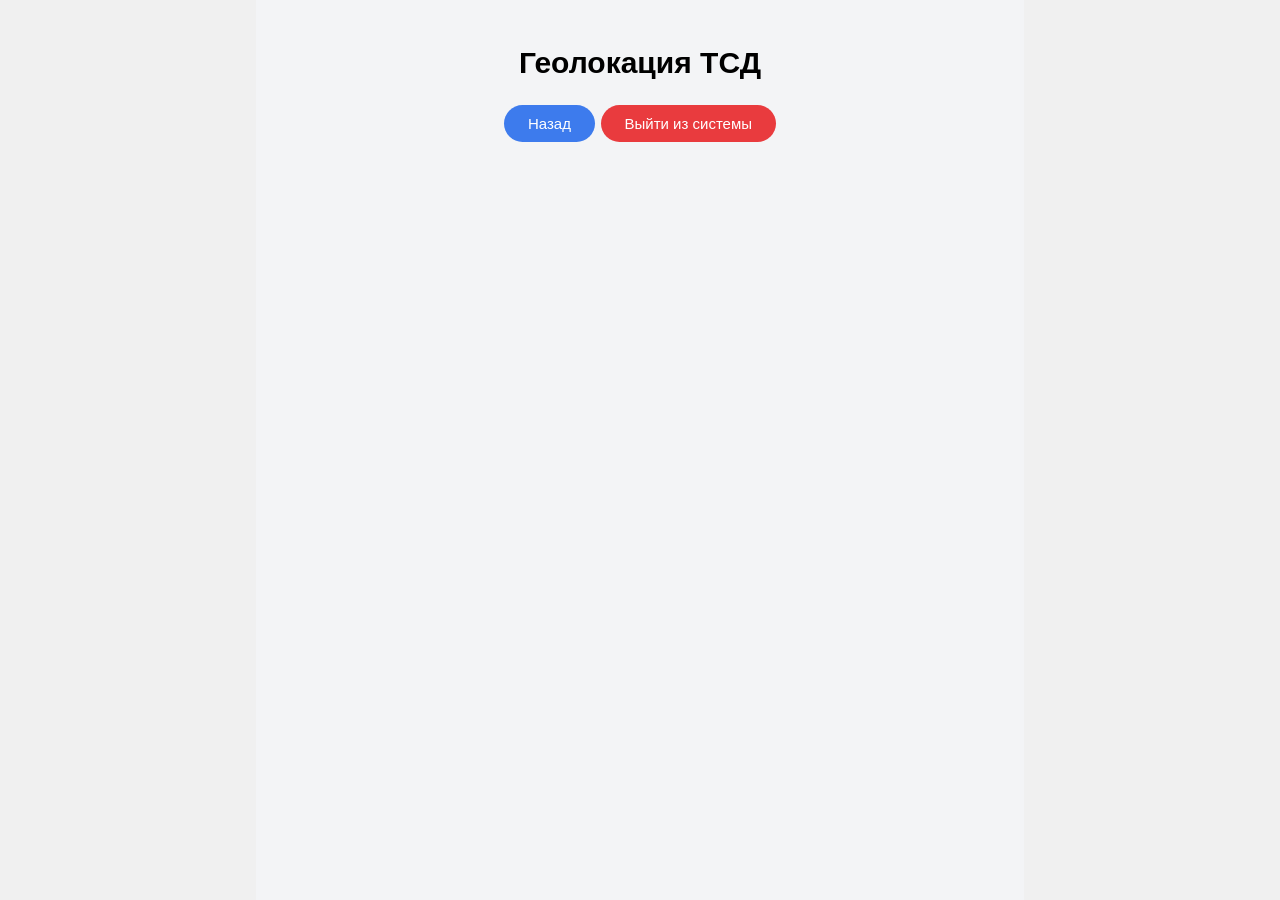
==== geo.html @ 5ef0f917 "Add files via upload" ====
<!DOCTYPE html>
<html lang="ru">
<head>
    <meta charset="UTF-8">
    <meta name="viewport" content="width=device-width, initial-scale=1.0">
    <link rel="stylesheet" href="style.css">
    <title>Геолокация</title>
</head>
<body>
    <div class="main">
        <main>
            <div class="main-menu">
                <h1>Геолокация ТСД</h1>
                <!-- <button class="main-btn" id="main-btn">На главную</button> -->
                <button class="back" id="back">Назад</button> 
                <button class="exit" id="exit">Выйти из системы</button> 
            </div>
        </main>
    </main>

    <script src="app.js"></script>
    
</body>
</html>
---- style.css ----
@font-face {
    font-family: "Arimo";
    src: url(Arimo/Arimo-VariableFont_wght.ttf);
    font-weight: 400
}

@font-face {
    font-family: "Arimo";
    src: url(Arimo/Arimo-VariableFont_wght.ttf);
    font-weight: 600
}

body {
    font-size: 20px;
    font-family: "Arimo";
    
    
    background-color: #F3F4F6;  

    display: flex;
    justify-content: center;


}

.main {

    width: 60%;             /* Занимает 90% ширины экрана */
    max-width: 800px;      /* Не растягивается шире 1200px на больших мониторах */

    background-color: #F3F4F6;
    min-height: 100vh;
    flex-direction: column;
    align-items: center;
    justify-content: center;
    padding: 20px;
    box-sizing: border-box;
  
}

/* .main_status {
    background-color: #F3F4F6;
    min-height: 100vh;
    max-width: 1000px;
    flex-direction: column;
    align-items: center;
    justify-content: center;
    padding: 20px;
    box-sizing: border-box;
    
} */

.menu-header {
    display: block;
    text-align: center;
    padding-bottom: 30px;
}



.grid {
    display: grid;
    grid-template-columns: repeat(auto-fit, minmax(300px, 1fr));
    gap: 25px;
    max-width: 950px;
    width: 100%;

    font-size: 16px;
}

.menu-card {
    background-color: #FFFFFF;
    border-radius: 16px;
    padding: 35px 25px;

    text-align: center;

    display: flex;
    flex-direction: column;
    align-items: center;
    justify-content: space-between;

    
}

.menu-card:hover {
  background-color: #e9ecfc;
}

.exit {
    font-size: 15px;
    font-family: "Arimo";
    background-color: #e93b3e;
    color: #FFFFFF;
    
    border: none;
    border-radius: 20px;
    gap: 8px;
    padding: 10px 24px;

    transition: background-color 0.2s ease, transform 0.1s ease;
}


.exit:hover {
  background-color: #741a1a;
}

/* Эффект при нажатии */
.exit:active {
  transform: scale(0.98);
}


.back {
    font-size: 15px;
    font-family: "Arimo";
    background-color: #3d7bed;
    color: #FFFFFF;
    
    border: none;
    border-radius: 20px;
    gap: 8px;
    padding: 10px 24px;

    transition: background-color 0.2s ease, transform 0.1s ease;
}

.back:hover {
  background-color: #234481;
}

/* Эффект при нажатии */
.back:active {
  transform: scale(0.98);
}


.open {
    font-size: 15px;
    font-family: "Arimo";
    background-color:  #FFFFFF;
    color: rgb(80, 80, 253);
    display: flex;
    align-items: center;
    border: none;
    border-radius: 30px;
    gap: 8px;
    padding: 10px 10px;
    

}


.open:hover {
  background-color:  #b7d2fa;
} 

/* Эффект при нажатии*/
.open:active {
  transform: scale(0.98);
} 


/* Начало блока journal*/



* {
    box-sizing: border-box;
}

body{
    background-color: #f0f0f0;


    margin: 0;
    flex-direction: column;
    display: flex;
    justify-content: center;
    align-items: center;

}

main {
    color: black;
    line-height: 1.5;

    width: 100%;
    
    text-align: center; 
    margin-bottom: 30px;


}


h1 {
    font-size: 30px;
    font-weight: 600;

}

p {
    font-size: 20px;
    font-weight: 400;
}

form {
    font-size: 15px;
    color: black;
    line-height: 1.5;
    
    width: 100%;

    background-color: white;
    border-style: none;
    border-radius: 30px;

    margin: 0;
    min-height: auto;
    display: flex;
    flex-direction: column;
    justify-content: center;
    align-items: left;
    padding-left: 50px;
    


    max-width: 50%;

    padding: 20px;
    box-sizing: border-box;

}

input[type="text"],
input[type="datetime-local"],
input[type="password"],
input, select {

    font-size: 14px;
    width: 100%;
    height: 20px;
    padding: 0 12px;
    margin-bottom: 4px;
    width: 100%;
    height: 40px;


    border: 1px solid #ccc;
    border-radius: 20px;
    
    background-color: rgb(227, 237, 247);

}

/* input:focus, 
select:focus {
    background-color: #ffffff;
    border-color: #2563eb;
    box-shadow: 0 0 0 3px rgba(37, 99, 235, 0.15);
}
*/

label {
    display: block;
    margin-bottom: 4px;
    font-weight: bold;
}



.btn-save {

    width: 100%;
    height: 100%;
    margin-top: 10px;
    color: white;
    font-size: 15px;
    font-weight: bold;
    border-style: none;
    border-radius: 30px;
    line-height: 1.5;

    background-color: rgb(80, 80, 253);
    border-style: none;
    border-radius: 30px;

    padding: 10px 10px;

    margin: 0;
    min-height: auto;
    display: flex;
    flex-direction: column;
    justify-content: center;
    align-items: center;
    
    gap: 5px;

    padding: 10px;
    box-sizing: border-box;

    margin-top: 10px;
    

}

.btn-save:hover {
  background-color:  #b7d2fa;
} 

/* Эффект при нажатии*/
.btn-save:active {
  transform: scale(0.98);
} 

.site-btn {
    display: flex;
    gap: 15px;                  /* Отступ между кнопками */
    width: 100%;                /* Ширина на весь родительский блок */
    max-width: 800px;           /* Ограничение максимальной ширины */
    margin: 20px auto;
}

.section-btn {
    flex: 1;
    padding: 14px 20px;
    font-size: 15px;
    font-family: "Arimo";
    /* font-weight: bold; */
    color: white;
    background-color: rgb(80, 80, 253);
    border: none;
    border-radius: 20px;

}

.section-btn:hover {
  background-color:  #b7d2fa;
} 

/* Эффект при нажатии*/
.section-btn:active {
  transform: scale(0.98);
}


tr {
    display: block;
    text-align: center;
    padding-bottom: 30px;
}
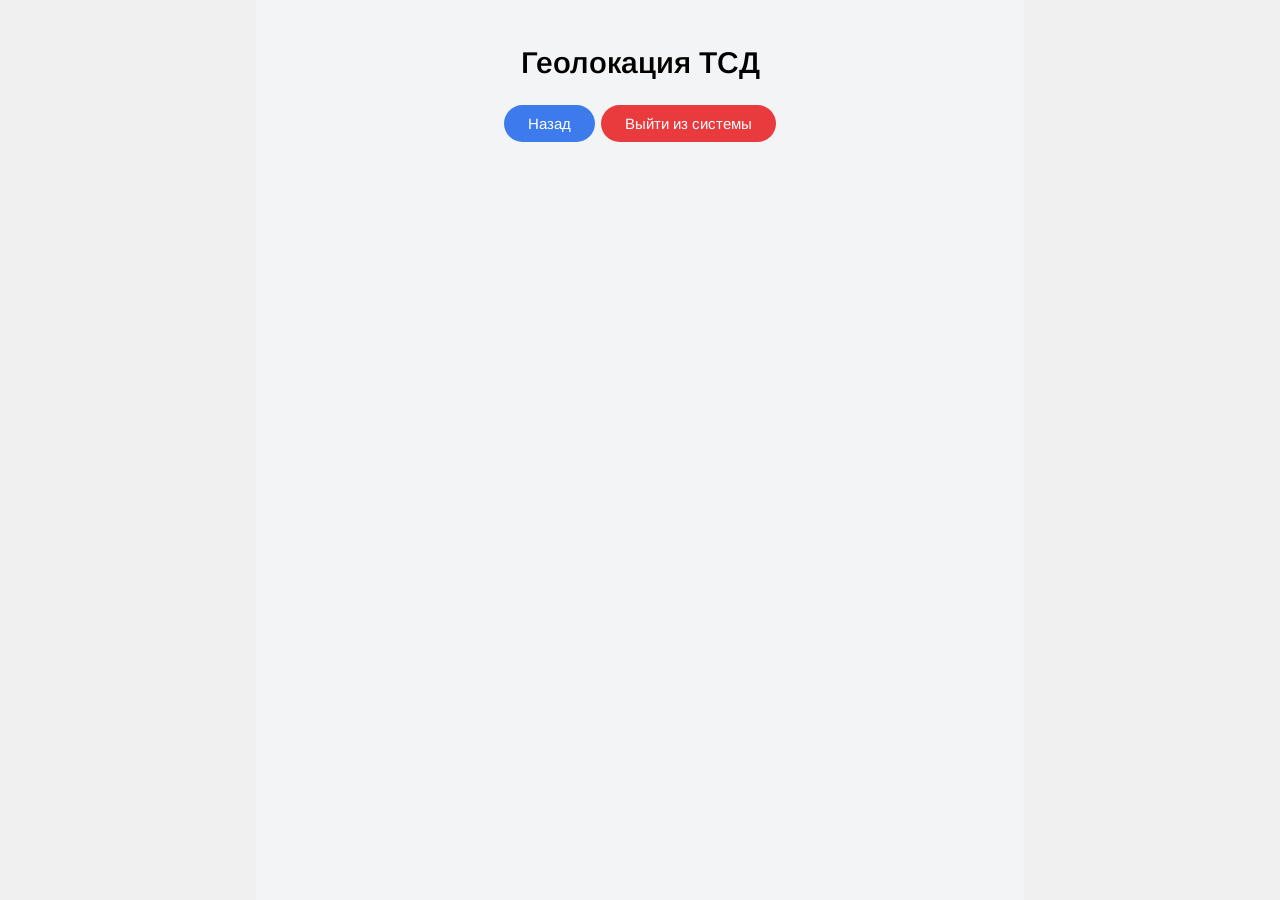
==== commit aa64f62b: "Initial commit" ====
--- a/geo.html
+++ b/geo.html
@@ -1,24 +1,24 @@
-<!DOCTYPE html>
-<html lang="ru">
-<head>
-    <meta charset="UTF-8">
-    <meta name="viewport" content="width=device-width, initial-scale=1.0">
-    <link rel="stylesheet" href="style.css">
-    <title>Геолокация</title>
-</head>
-<body>
-    <div class="main">
-        <main>
-            <div class="main-menu">
-                <h1>Геолокация ТСД</h1>
-                <!-- <button class="main-btn" id="main-btn">На главную</button> -->
-                <button class="back" id="back">Назад</button> 
-                <button class="exit" id="exit">Выйти из системы</button> 
-            </div>
-        </main>
-    </main>
-
-    <script src="app.js"></script>
-    
-</body>
+<!DOCTYPE html>
+<html lang="ru">
+<head>
+    <meta charset="UTF-8">
+    <meta name="viewport" content="width=device-width, initial-scale=1.0">
+    <link rel="stylesheet" href="style.css">
+    <title>Геолокация</title>
+</head>
+<body>
+    <div class="main">
+        <main>
+            <div class="main-menu">
+                <h1>Геолокация ТСД</h1>
+                <!-- <button class="main-btn" id="main-btn">На главную</button> -->
+                <button class="back" id="back">Назад</button> 
+                <button class="exit" id="exit">Выйти из системы</button> 
+            </div>
+        </main>
+    </main>
+
+    <script src="app.js"></script>
+    
+</body>
 </html>
--- a/style.css
+++ b/style.css
@@ -1,353 +1,374 @@
-@font-face {
-    font-family: "Arimo";
-    src: url(Arimo/Arimo-VariableFont_wght.ttf);
-    font-weight: 400
-}
-
-@font-face {
-    font-family: "Arimo";
-    src: url(Arimo/Arimo-VariableFont_wght.ttf);
-    font-weight: 600
-}
-
-body {
-    font-size: 20px;
-    font-family: "Arimo";
-    
-    
-    background-color: #F3F4F6;  
-
-    display: flex;
-    justify-content: center;
-
-
-}
-
-.main {
-
-    width: 60%;             /* Занимает 90% ширины экрана */
-    max-width: 800px;      /* Не растягивается шире 1200px на больших мониторах */
-
-    background-color: #F3F4F6;
-    min-height: 100vh;
-    flex-direction: column;
-    align-items: center;
-    justify-content: center;
-    padding: 20px;
-    box-sizing: border-box;
-  
-}
-
-/* .main_status {
-    background-color: #F3F4F6;
-    min-height: 100vh;
-    max-width: 1000px;
-    flex-direction: column;
-    align-items: center;
-    justify-content: center;
-    padding: 20px;
-    box-sizing: border-box;
-    
-} */
-
-.menu-header {
-    display: block;
-    text-align: center;
-    padding-bottom: 30px;
-}
-
-
-
-.grid {
-    display: grid;
-    grid-template-columns: repeat(auto-fit, minmax(300px, 1fr));
-    gap: 25px;
-    max-width: 950px;
-    width: 100%;
-
-    font-size: 16px;
-}
-
-.menu-card {
-    background-color: #FFFFFF;
-    border-radius: 16px;
-    padding: 35px 25px;
-
-    text-align: center;
-
-    display: flex;
-    flex-direction: column;
-    align-items: center;
-    justify-content: space-between;
-
-    
-}
-
-.menu-card:hover {
-  background-color: #e9ecfc;
-}
-
-.exit {
-    font-size: 15px;
-    font-family: "Arimo";
-    background-color: #e93b3e;
-    color: #FFFFFF;
-    
-    border: none;
-    border-radius: 20px;
-    gap: 8px;
-    padding: 10px 24px;
-
-    transition: background-color 0.2s ease, transform 0.1s ease;
-}
-
-
-.exit:hover {
-  background-color: #741a1a;
-}
-
-/* Эффект при нажатии */
-.exit:active {
-  transform: scale(0.98);
-}
-
-
-.back {
-    font-size: 15px;
-    font-family: "Arimo";
-    background-color: #3d7bed;
-    color: #FFFFFF;
-    
-    border: none;
-    border-radius: 20px;
-    gap: 8px;
-    padding: 10px 24px;
-
-    transition: background-color 0.2s ease, transform 0.1s ease;
-}
-
-.back:hover {
-  background-color: #234481;
-}
-
-/* Эффект при нажатии */
-.back:active {
-  transform: scale(0.98);
-}
-
-
-.open {
-    font-size: 15px;
-    font-family: "Arimo";
-    background-color:  #FFFFFF;
-    color: rgb(80, 80, 253);
-    display: flex;
-    align-items: center;
-    border: none;
-    border-radius: 30px;
-    gap: 8px;
-    padding: 10px 10px;
-    
-
-}
-
-
-.open:hover {
-  background-color:  #b7d2fa;
-} 
-
-/* Эффект при нажатии*/
-.open:active {
-  transform: scale(0.98);
-} 
-
-
-/* Начало блока journal*/
-
-
-
-* {
-    box-sizing: border-box;
-}
-
-body{
-    background-color: #f0f0f0;
-
-
-    margin: 0;
-    flex-direction: column;
-    display: flex;
-    justify-content: center;
-    align-items: center;
-
-}
-
-main {
-    color: black;
-    line-height: 1.5;
-
-    width: 100%;
-    
-    text-align: center; 
-    margin-bottom: 30px;
-
-
-}
-
-
-h1 {
-    font-size: 30px;
-    font-weight: 600;
-
-}
-
-p {
-    font-size: 20px;
-    font-weight: 400;
-}
-
-form {
-    font-size: 15px;
-    color: black;
-    line-height: 1.5;
-    
-    width: 100%;
-
-    background-color: white;
-    border-style: none;
-    border-radius: 30px;
-
-    margin: 0;
-    min-height: auto;
-    display: flex;
-    flex-direction: column;
-    justify-content: center;
-    align-items: left;
-    padding-left: 50px;
-    
-
-
-    max-width: 50%;
-
-    padding: 20px;
-    box-sizing: border-box;
-
-}
-
-input[type="text"],
-input[type="datetime-local"],
-input[type="password"],
-input, select {
-
-    font-size: 14px;
-    width: 100%;
-    height: 20px;
-    padding: 0 12px;
-    margin-bottom: 4px;
-    width: 100%;
-    height: 40px;
-
-
-    border: 1px solid #ccc;
-    border-radius: 20px;
-    
-    background-color: rgb(227, 237, 247);
-
-}
-
-/* input:focus, 
-select:focus {
-    background-color: #ffffff;
-    border-color: #2563eb;
-    box-shadow: 0 0 0 3px rgba(37, 99, 235, 0.15);
-}
-*/
-
-label {
-    display: block;
-    margin-bottom: 4px;
-    font-weight: bold;
-}
-
-
-
-.btn-save {
-
-    width: 100%;
-    height: 100%;
-    margin-top: 10px;
-    color: white;
-    font-size: 15px;
-    font-weight: bold;
-    border-style: none;
-    border-radius: 30px;
-    line-height: 1.5;
-
-    background-color: rgb(80, 80, 253);
-    border-style: none;
-    border-radius: 30px;
-
-    padding: 10px 10px;
-
-    margin: 0;
-    min-height: auto;
-    display: flex;
-    flex-direction: column;
-    justify-content: center;
-    align-items: center;
-    
-    gap: 5px;
-
-    padding: 10px;
-    box-sizing: border-box;
-
-    margin-top: 10px;
-    
-
-}
-
-.btn-save:hover {
-  background-color:  #b7d2fa;
-} 
-
-/* Эффект при нажатии*/
-.btn-save:active {
-  transform: scale(0.98);
-} 
-
-.site-btn {
-    display: flex;
-    gap: 15px;                  /* Отступ между кнопками */
-    width: 100%;                /* Ширина на весь родительский блок */
-    max-width: 800px;           /* Ограничение максимальной ширины */
-    margin: 20px auto;
-}
-
-.section-btn {
-    flex: 1;
-    padding: 14px 20px;
-    font-size: 15px;
-    font-family: "Arimo";
-    /* font-weight: bold; */
-    color: white;
-    background-color: rgb(80, 80, 253);
-    border: none;
-    border-radius: 20px;
-
-}
-
-.section-btn:hover {
-  background-color:  #b7d2fa;
-} 
-
-/* Эффект при нажатии*/
-.section-btn:active {
-  transform: scale(0.98);
-}
-
-
-tr {
-    display: block;
-    text-align: center;
-    padding-bottom: 30px;
+@font-face {
+    font-family: "Arimo";
+    src: url(Arimo/Arimo-VariableFont_wght.ttf);
+    font-weight: 400
+}
+
+@font-face {
+    font-family: "Arimo";
+    src: url(Arimo/Arimo-VariableFont_wght.ttf);
+    font-weight: 600
+}
+
+body {
+    font-size: 20px;
+    font-family: "Arimo";
+    
+    
+    background-color: #F3F4F6;  
+
+    display: flex;
+    justify-content: center;
+
+
+}
+
+.main {
+
+    width: 60%;             /* Занимает 90% ширины экрана */
+    max-width: 800px;      /* Не растягивается шире 1200px на больших мониторах */
+
+    background-color: #F3F4F6;
+    min-height: 100vh;
+    flex-direction: column;
+    align-items: center;
+    justify-content: center;
+    padding: 20px;
+    box-sizing: border-box;
+  
+}
+
+/* .main_status {
+    background-color: #F3F4F6;
+    min-height: 100vh;
+    max-width: 1000px;
+    flex-direction: column;
+    align-items: center;
+    justify-content: center;
+    padding: 20px;
+    box-sizing: border-box;
+    
+} */
+
+.menu-header {
+    display: block;
+    text-align: center;
+    padding-bottom: 30px;
+}
+
+
+
+.grid {
+    display: grid;
+    grid-template-columns: repeat(auto-fit, minmax(300px, 1fr));
+    gap: 25px;
+    max-width: 950px;
+    width: 100%;
+
+    font-size: 16px;
+}
+
+.menu-card {
+    background-color: #FFFFFF;
+    border-radius: 16px;
+    padding: 35px 25px;
+
+    text-align: center;
+
+    display: flex;
+    flex-direction: column;
+    align-items: center;
+    justify-content: space-between;
+
+    
+}
+
+.menu-card:hover {
+  background-color: #e9ecfc;
+}
+
+.exit {
+    font-size: 15px;
+    font-family: "Arimo";
+    background-color: #e93b3e;
+    color: #FFFFFF;
+    
+    border: none;
+    border-radius: 20px;
+    gap: 8px;
+    padding: 10px 24px;
+
+    transition: background-color 0.2s ease, transform 0.1s ease;
+}
+
+
+.exit:hover {
+  background-color: #741a1a;
+}
+
+/* Эффект при нажатии */
+.exit:active {
+  transform: scale(0.98);
+}
+
+
+.back {
+    font-size: 15px;
+    font-family: "Arimo";
+    background-color: #3d7bed;
+    color: #FFFFFF;
+    
+    border: none;
+    border-radius: 20px;
+    gap: 8px;
+    padding: 10px 24px;
+
+    transition: background-color 0.2s ease, transform 0.1s ease;
+}
+
+.back:hover {
+  background-color: #234481;
+}
+
+/* Эффект при нажатии */
+.back:active {
+  transform: scale(0.98);
+}
+
+
+.open {
+    font-size: 15px;
+    font-family: "Arimo";
+    background-color:  #FFFFFF;
+    color: rgb(80, 80, 253);
+    display: flex;
+    align-items: center;
+    border: none;
+    border-radius: 30px;
+    gap: 8px;
+    padding: 10px 10px;
+    
+
+}
+
+
+.open:hover {
+  background-color:  #b7d2fa;
+} 
+
+/* Эффект при нажатии*/
+.open:active {
+  transform: scale(0.98);
+} 
+
+
+/* Начало блока journal*/
+
+
+
+* {
+    box-sizing: border-box;
+}
+
+body{
+    background-color: #f0f0f0;
+
+
+    margin: 0;
+    flex-direction: column;
+    display: flex;
+    justify-content: center;
+    align-items: center;
+
+}
+
+main {
+    color: black;
+    line-height: 1.5;
+
+    width: 100%;
+    
+    text-align: center; 
+    margin-bottom: 30px;
+
+
+}
+
+
+h1 {
+    font-size: 30px;
+    font-weight: 600;
+
+}
+
+p {
+    font-size: 20px;
+    font-weight: 400;
+}
+
+form {
+    font-size: 15px;
+    color: black;
+    line-height: 1.5;
+    
+    width: 100%;
+
+    background-color: white;
+    border-style: none;
+    border-radius: 30px;
+
+    margin: 0;
+    min-height: auto;
+    display: flex;
+    flex-direction: column;
+    justify-content: center;
+    align-items: left;
+    padding-left: 50px;
+    
+
+
+    max-width: 50%;
+
+    padding: 20px;
+    box-sizing: border-box;
+
+}
+
+input[type="text"],
+input[type="datetime-local"],
+input[type="password"],
+input, select {
+
+    font-size: 14px;
+    width: 100%;
+    height: 20px;
+    padding: 0 12px;
+    margin-bottom: 4px;
+    width: 100%;
+    height: 40px;
+
+
+    border: 1px solid #ccc;
+    border-radius: 20px;
+    
+    background-color: rgb(227, 237, 247);
+
+}
+
+/* input:focus, 
+select:focus {
+    background-color: #ffffff;
+    border-color: #2563eb;
+    box-shadow: 0 0 0 3px rgba(37, 99, 235, 0.15);
+}
+*/
+
+label {
+    display: block;
+    margin-bottom: 4px;
+    font-weight: bold;
+}
+
+
+
+.btn-save {
+
+    width: 100%;
+    height: 100%;
+    margin-top: 10px;
+    color: white;
+    font-size: 15px;
+    font-weight: bold;
+    border-style: none;
+    border-radius: 30px;
+    line-height: 1.5;
+
+    background-color: rgb(80, 80, 253);
+    border-style: none;
+    border-radius: 30px;
+
+    padding: 10px 10px;
+
+    margin: 0;
+    min-height: auto;
+    display: flex;
+    flex-direction: column;
+    justify-content: center;
+    align-items: center;
+    
+    gap: 5px;
+
+    padding: 10px;
+    box-sizing: border-box;
+
+    margin-top: 10px;
+    
+
+}
+
+.btn-save:hover {
+  background-color:  #b7d2fa;
+} 
+
+/* Эффект при нажатии*/
+.btn-save:active {
+  transform: scale(0.98);
+} 
+
+.site-btn {
+    display: flex;
+    gap: 15px;                  /* Отступ между кнопками */
+    width: 100%;                /* Ширина на весь родительский блок */
+    max-width: 800px;           /* Ограничение максимальной ширины */
+    margin: 20px auto;
+    
+}
+
+.section-btn {
+    flex: 1;
+    padding: 14px 20px;
+    font-size: 15px;
+    font-family: "Arimo";
+    /* font-weight: bold; */
+    color: white;
+    background-color: rgb(80, 80, 253);
+    border: none;
+    border-radius: 20px;
+
+}
+
+.section-btn:hover {
+  background-color:  #b7d2fa;
+} 
+
+/* Эффект при нажатии*/
+.section-btn:active {
+  transform: scale(0.98);
+}
+
+
+.status-table {
+    width: 100%;
+    border-collapse: collapse;
+    background-color: #ffffff;
+    border-radius: 14px;
+    overflow: hidden;
+    font-size: 17px;
+
+}
+
+.status-table th {
+    width: 33.33%;
+    padding: 16px 20px;
+    text-align: center;
+    font-weight: 600;
+    color:#333333;
+    background-color: #ffffff;
+    border-bottom: 2px;
+}
+
+.status-table td {
+    padding: 14px 20px;
+    text-align: center;
+    border-bottom: 1px;
 }
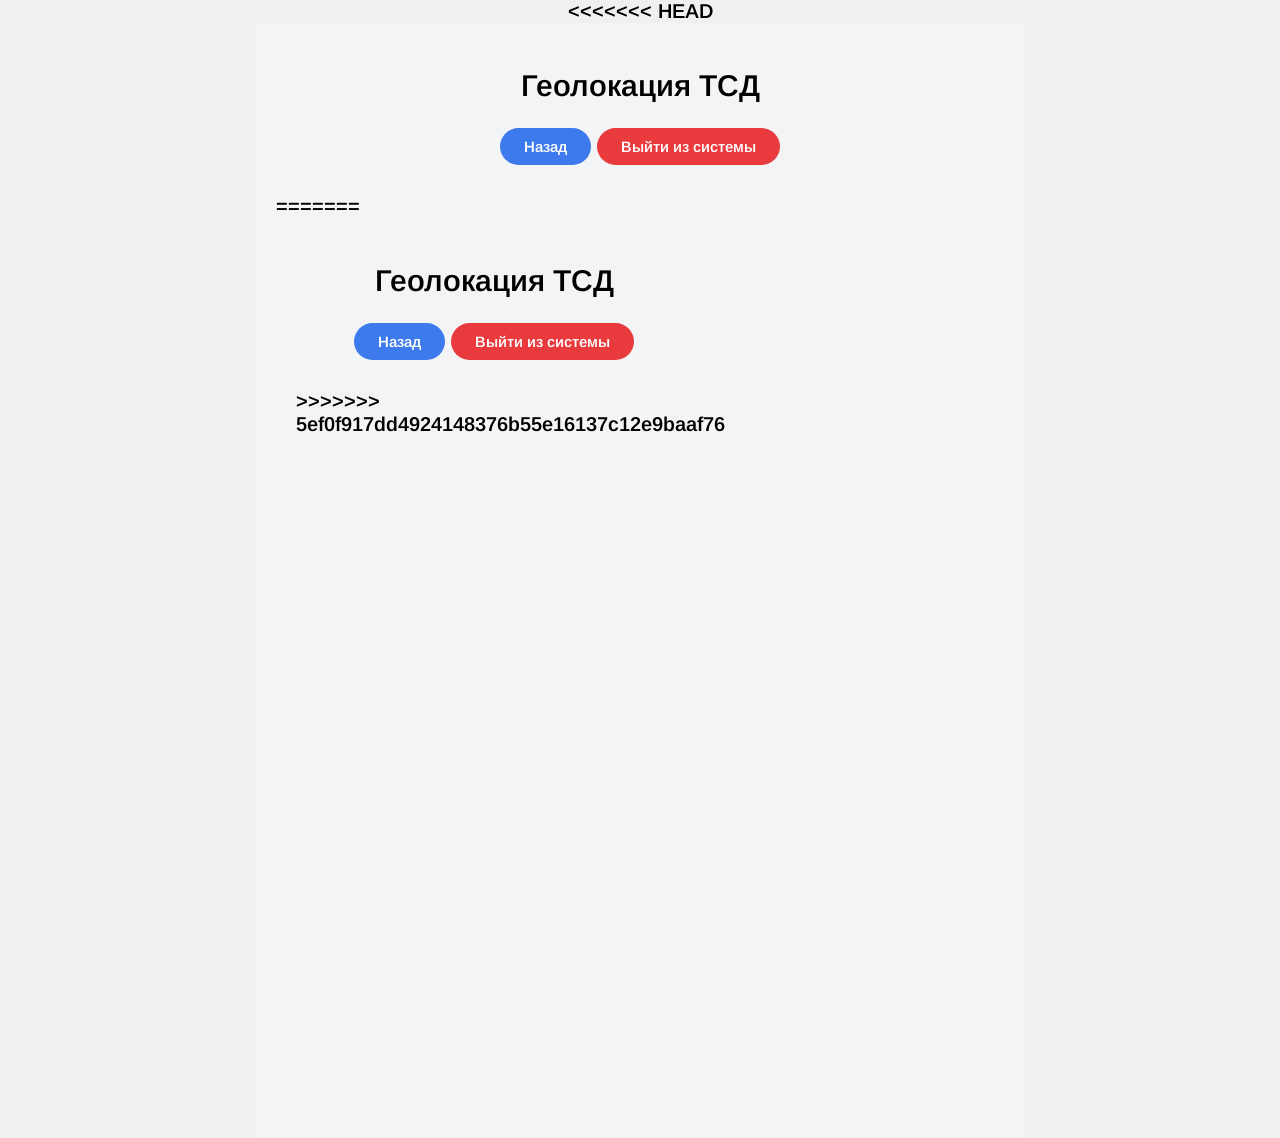
==== commit cc19b2f9: "Fix merge conflicts" ====
--- a/geo.html
+++ b/geo.html
@@ -1,3 +1,4 @@
+<<<<<<< HEAD
 <!DOCTYPE html>
 <html lang="ru">
 <head>
@@ -21,4 +22,29 @@
     <script src="app.js"></script>
     
 </body>
+=======
+<!DOCTYPE html>
+<html lang="ru">
+<head>
+    <meta charset="UTF-8">
+    <meta name="viewport" content="width=device-width, initial-scale=1.0">
+    <link rel="stylesheet" href="style.css">
+    <title>Геолокация</title>
+</head>
+<body>
+    <div class="main">
+        <main>
+            <div class="main-menu">
+                <h1>Геолокация ТСД</h1>
+                <!-- <button class="main-btn" id="main-btn">На главную</button> -->
+                <button class="back" id="back">Назад</button> 
+                <button class="exit" id="exit">Выйти из системы</button> 
+            </div>
+        </main>
+    </main>
+
+    <script src="app.js"></script>
+    
+</body>
+>>>>>>> 5ef0f917dd4924148376b55e16137c12e9baaf76
 </html>
--- a/style.css
+++ b/style.css
@@ -1,3 +1,4 @@
+<<<<<<< HEAD
 @font-face {
     font-family: "Arimo";
     src: url(Arimo/Arimo-VariableFont_wght.ttf);
@@ -371,4 +372,358 @@
     padding: 14px 20px;
     text-align: center;
     border-bottom: 1px;
+=======
+@font-face {
+    font-family: "Arimo";
+    src: url(Arimo/Arimo-VariableFont_wght.ttf);
+    font-weight: 400
+}
+
+@font-face {
+    font-family: "Arimo";
+    src: url(Arimo/Arimo-VariableFont_wght.ttf);
+    font-weight: 600
+}
+
+body {
+    font-size: 20px;
+    font-family: "Arimo";
+    
+    
+    background-color: #F3F4F6;  
+
+    display: flex;
+    justify-content: center;
+
+
+}
+
+.main {
+
+    width: 60%;             /* Занимает 90% ширины экрана */
+    max-width: 800px;      /* Не растягивается шире 1200px на больших мониторах */
+
+    background-color: #F3F4F6;
+    min-height: 100vh;
+    flex-direction: column;
+    align-items: center;
+    justify-content: center;
+    padding: 20px;
+    box-sizing: border-box;
+  
+}
+
+/* .main_status {
+    background-color: #F3F4F6;
+    min-height: 100vh;
+    max-width: 1000px;
+    flex-direction: column;
+    align-items: center;
+    justify-content: center;
+    padding: 20px;
+    box-sizing: border-box;
+    
+} */
+
+.menu-header {
+    display: block;
+    text-align: center;
+    padding-bottom: 30px;
+}
+
+
+
+.grid {
+    display: grid;
+    grid-template-columns: repeat(auto-fit, minmax(300px, 1fr));
+    gap: 25px;
+    max-width: 950px;
+    width: 100%;
+
+    font-size: 16px;
+}
+
+.menu-card {
+    background-color: #FFFFFF;
+    border-radius: 16px;
+    padding: 35px 25px;
+
+    text-align: center;
+
+    display: flex;
+    flex-direction: column;
+    align-items: center;
+    justify-content: space-between;
+
+    
+}
+
+.menu-card:hover {
+  background-color: #e9ecfc;
+}
+
+.exit {
+    font-size: 15px;
+    font-family: "Arimo";
+    background-color: #e93b3e;
+    color: #FFFFFF;
+    
+    border: none;
+    border-radius: 20px;
+    gap: 8px;
+    padding: 10px 24px;
+
+    transition: background-color 0.2s ease, transform 0.1s ease;
+}
+
+
+.exit:hover {
+  background-color: #741a1a;
+}
+
+/* Эффект при нажатии */
+.exit:active {
+  transform: scale(0.98);
+}
+
+
+.back {
+    font-size: 15px;
+    font-family: "Arimo";
+    background-color: #3d7bed;
+    color: #FFFFFF;
+    
+    border: none;
+    border-radius: 20px;
+    gap: 8px;
+    padding: 10px 24px;
+
+    transition: background-color 0.2s ease, transform 0.1s ease;
+}
+
+.back:hover {
+  background-color: #234481;
+}
+
+/* Эффект при нажатии */
+.back:active {
+  transform: scale(0.98);
+}
+
+
+.open {
+    font-size: 15px;
+    font-family: "Arimo";
+    background-color:  #FFFFFF;
+    color: rgb(80, 80, 253);
+    display: flex;
+    align-items: center;
+    border: none;
+    border-radius: 30px;
+    gap: 8px;
+    padding: 10px 10px;
+    
+
+}
+
+
+.open:hover {
+  background-color:  #b7d2fa;
+} 
+
+/* Эффект при нажатии*/
+.open:active {
+  transform: scale(0.98);
+} 
+
+
+/* Начало блока journal*/
+
+
+
+* {
+    box-sizing: border-box;
+}
+
+body{
+    background-color: #f0f0f0;
+
+
+    margin: 0;
+    flex-direction: column;
+    display: flex;
+    justify-content: center;
+    align-items: center;
+
+}
+
+main {
+    color: black;
+    line-height: 1.5;
+
+    width: 100%;
+    
+    text-align: center; 
+    margin-bottom: 30px;
+
+
+}
+
+
+h1 {
+    font-size: 30px;
+    font-weight: 600;
+
+}
+
+p {
+    font-size: 20px;
+    font-weight: 400;
+}
+
+form {
+    font-size: 15px;
+    color: black;
+    line-height: 1.5;
+    
+    width: 100%;
+
+    background-color: white;
+    border-style: none;
+    border-radius: 30px;
+
+    margin: 0;
+    min-height: auto;
+    display: flex;
+    flex-direction: column;
+    justify-content: center;
+    align-items: left;
+    padding-left: 50px;
+    
+
+
+    max-width: 50%;
+
+    padding: 20px;
+    box-sizing: border-box;
+
+}
+
+input[type="text"],
+input[type="datetime-local"],
+input[type="password"],
+input, select {
+
+    font-size: 14px;
+    width: 100%;
+    height: 20px;
+    padding: 0 12px;
+    margin-bottom: 4px;
+    width: 100%;
+    height: 40px;
+
+
+    border: 1px solid #ccc;
+    border-radius: 20px;
+    
+    background-color: rgb(227, 237, 247);
+
+}
+
+/* input:focus, 
+select:focus {
+    background-color: #ffffff;
+    border-color: #2563eb;
+    box-shadow: 0 0 0 3px rgba(37, 99, 235, 0.15);
+}
+*/
+
+label {
+    display: block;
+    margin-bottom: 4px;
+    font-weight: bold;
+}
+
+
+
+.btn-save {
+
+    width: 100%;
+    height: 100%;
+    margin-top: 10px;
+    color: white;
+    font-size: 15px;
+    font-weight: bold;
+    border-style: none;
+    border-radius: 30px;
+    line-height: 1.5;
+
+    background-color: rgb(80, 80, 253);
+    border-style: none;
+    border-radius: 30px;
+
+    padding: 10px 10px;
+
+    margin: 0;
+    min-height: auto;
+    display: flex;
+    flex-direction: column;
+    justify-content: center;
+    align-items: center;
+    
+    gap: 5px;
+
+    padding: 10px;
+    box-sizing: border-box;
+
+    margin-top: 10px;
+    
+
+}
+
+.btn-save:hover {
+  background-color:  #b7d2fa;
+} 
+
+/* Эффект при нажатии*/
+.btn-save:active {
+  transform: scale(0.98);
+} 
+
+.site-btn {
+    display: flex;
+    gap: 15px;                  /* Отступ между кнопками */
+    width: 100%;                /* Ширина на весь родительский блок */
+    max-width: 800px;           /* Ограничение максимальной ширины */
+    margin: 20px auto;
+}
+
+.section-btn {
+    flex: 1;
+    padding: 14px 20px;
+    font-size: 15px;
+    font-family: "Arimo";
+    /* font-weight: bold; */
+    color: white;
+    background-color: rgb(80, 80, 253);
+    border: none;
+    border-radius: 20px;
+
+}
+
+.section-btn:hover {
+  background-color:  #b7d2fa;
+} 
+
+/* Эффект при нажатии*/
+.section-btn:active {
+  transform: scale(0.98);
+}
+
+
+tr {
+    display: block;
+    text-align: center;
+    padding-bottom: 30px;
+>>>>>>> 5ef0f917dd4924148376b55e16137c12e9baaf76
 }
--- a/style.css
+++ b/style.css
@@ -1,3 +1,4 @@
+<<<<<<< HEAD
 @font-face {
     font-family: "Arimo";
     src: url(Arimo/Arimo-VariableFont_wght.ttf);
@@ -371,4 +372,358 @@
     padding: 14px 20px;
     text-align: center;
     border-bottom: 1px;
+=======
+@font-face {
+    font-family: "Arimo";
+    src: url(Arimo/Arimo-VariableFont_wght.ttf);
+    font-weight: 400
+}
+
+@font-face {
+    font-family: "Arimo";
+    src: url(Arimo/Arimo-VariableFont_wght.ttf);
+    font-weight: 600
+}
+
+body {
+    font-size: 20px;
+    font-family: "Arimo";
+    
+    
+    background-color: #F3F4F6;  
+
+    display: flex;
+    justify-content: center;
+
+
+}
+
+.main {
+
+    width: 60%;             /* Занимает 90% ширины экрана */
+    max-width: 800px;      /* Не растягивается шире 1200px на больших мониторах */
+
+    background-color: #F3F4F6;
+    min-height: 100vh;
+    flex-direction: column;
+    align-items: center;
+    justify-content: center;
+    padding: 20px;
+    box-sizing: border-box;
+  
+}
+
+/* .main_status {
+    background-color: #F3F4F6;
+    min-height: 100vh;
+    max-width: 1000px;
+    flex-direction: column;
+    align-items: center;
+    justify-content: center;
+    padding: 20px;
+    box-sizing: border-box;
+    
+} */
+
+.menu-header {
+    display: block;
+    text-align: center;
+    padding-bottom: 30px;
+}
+
+
+
+.grid {
+    display: grid;
+    grid-template-columns: repeat(auto-fit, minmax(300px, 1fr));
+    gap: 25px;
+    max-width: 950px;
+    width: 100%;
+
+    font-size: 16px;
+}
+
+.menu-card {
+    background-color: #FFFFFF;
+    border-radius: 16px;
+    padding: 35px 25px;
+
+    text-align: center;
+
+    display: flex;
+    flex-direction: column;
+    align-items: center;
+    justify-content: space-between;
+
+    
+}
+
+.menu-card:hover {
+  background-color: #e9ecfc;
+}
+
+.exit {
+    font-size: 15px;
+    font-family: "Arimo";
+    background-color: #e93b3e;
+    color: #FFFFFF;
+    
+    border: none;
+    border-radius: 20px;
+    gap: 8px;
+    padding: 10px 24px;
+
+    transition: background-color 0.2s ease, transform 0.1s ease;
+}
+
+
+.exit:hover {
+  background-color: #741a1a;
+}
+
+/* Эффект при нажатии */
+.exit:active {
+  transform: scale(0.98);
+}
+
+
+.back {
+    font-size: 15px;
+    font-family: "Arimo";
+    background-color: #3d7bed;
+    color: #FFFFFF;
+    
+    border: none;
+    border-radius: 20px;
+    gap: 8px;
+    padding: 10px 24px;
+
+    transition: background-color 0.2s ease, transform 0.1s ease;
+}
+
+.back:hover {
+  background-color: #234481;
+}
+
+/* Эффект при нажатии */
+.back:active {
+  transform: scale(0.98);
+}
+
+
+.open {
+    font-size: 15px;
+    font-family: "Arimo";
+    background-color:  #FFFFFF;
+    color: rgb(80, 80, 253);
+    display: flex;
+    align-items: center;
+    border: none;
+    border-radius: 30px;
+    gap: 8px;
+    padding: 10px 10px;
+    
+
+}
+
+
+.open:hover {
+  background-color:  #b7d2fa;
+} 
+
+/* Эффект при нажатии*/
+.open:active {
+  transform: scale(0.98);
+} 
+
+
+/* Начало блока journal*/
+
+
+
+* {
+    box-sizing: border-box;
+}
+
+body{
+    background-color: #f0f0f0;
+
+
+    margin: 0;
+    flex-direction: column;
+    display: flex;
+    justify-content: center;
+    align-items: center;
+
+}
+
+main {
+    color: black;
+    line-height: 1.5;
+
+    width: 100%;
+    
+    text-align: center; 
+    margin-bottom: 30px;
+
+
+}
+
+
+h1 {
+    font-size: 30px;
+    font-weight: 600;
+
+}
+
+p {
+    font-size: 20px;
+    font-weight: 400;
+}
+
+form {
+    font-size: 15px;
+    color: black;
+    line-height: 1.5;
+    
+    width: 100%;
+
+    background-color: white;
+    border-style: none;
+    border-radius: 30px;
+
+    margin: 0;
+    min-height: auto;
+    display: flex;
+    flex-direction: column;
+    justify-content: center;
+    align-items: left;
+    padding-left: 50px;
+    
+
+
+    max-width: 50%;
+
+    padding: 20px;
+    box-sizing: border-box;
+
+}
+
+input[type="text"],
+input[type="datetime-local"],
+input[type="password"],
+input, select {
+
+    font-size: 14px;
+    width: 100%;
+    height: 20px;
+    padding: 0 12px;
+    margin-bottom: 4px;
+    width: 100%;
+    height: 40px;
+
+
+    border: 1px solid #ccc;
+    border-radius: 20px;
+    
+    background-color: rgb(227, 237, 247);
+
+}
+
+/* input:focus, 
+select:focus {
+    background-color: #ffffff;
+    border-color: #2563eb;
+    box-shadow: 0 0 0 3px rgba(37, 99, 235, 0.15);
+}
+*/
+
+label {
+    display: block;
+    margin-bottom: 4px;
+    font-weight: bold;
+}
+
+
+
+.btn-save {
+
+    width: 100%;
+    height: 100%;
+    margin-top: 10px;
+    color: white;
+    font-size: 15px;
+    font-weight: bold;
+    border-style: none;
+    border-radius: 30px;
+    line-height: 1.5;
+
+    background-color: rgb(80, 80, 253);
+    border-style: none;
+    border-radius: 30px;
+
+    padding: 10px 10px;
+
+    margin: 0;
+    min-height: auto;
+    display: flex;
+    flex-direction: column;
+    justify-content: center;
+    align-items: center;
+    
+    gap: 5px;
+
+    padding: 10px;
+    box-sizing: border-box;
+
+    margin-top: 10px;
+    
+
+}
+
+.btn-save:hover {
+  background-color:  #b7d2fa;
+} 
+
+/* Эффект при нажатии*/
+.btn-save:active {
+  transform: scale(0.98);
+} 
+
+.site-btn {
+    display: flex;
+    gap: 15px;                  /* Отступ между кнопками */
+    width: 100%;                /* Ширина на весь родительский блок */
+    max-width: 800px;           /* Ограничение максимальной ширины */
+    margin: 20px auto;
+}
+
+.section-btn {
+    flex: 1;
+    padding: 14px 20px;
+    font-size: 15px;
+    font-family: "Arimo";
+    /* font-weight: bold; */
+    color: white;
+    background-color: rgb(80, 80, 253);
+    border: none;
+    border-radius: 20px;
+
+}
+
+.section-btn:hover {
+  background-color:  #b7d2fa;
+} 
+
+/* Эффект при нажатии*/
+.section-btn:active {
+  transform: scale(0.98);
+}
+
+
+tr {
+    display: block;
+    text-align: center;
+    padding-bottom: 30px;
+>>>>>>> 5ef0f917dd4924148376b55e16137c12e9baaf76
 }
